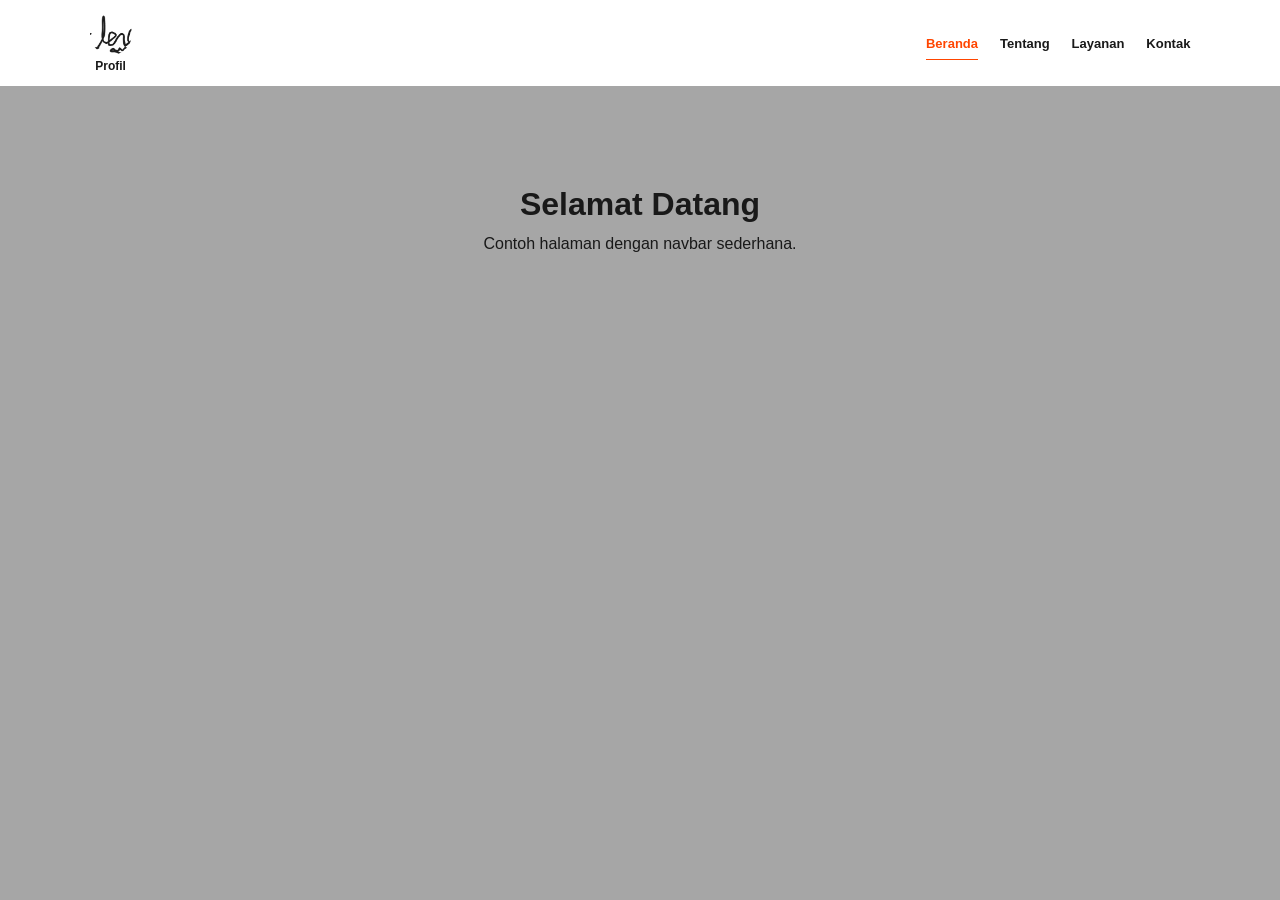
==== navigasi bar/index.html @ b535e572 "Initial commit" ====
<!DOCTYPE html>
<html lang="id">
<head>
    <meta charset="UTF-8">
    <meta name="viewport" content="width=device-width, initial-scale=1.0">
    <title>Navigasi Profil</title>
    <link rel="stylesheet" href="style.css">
</head>
<body>
    <nav class="navbar">
        <a class="profile" href="#beranda">
            <img src="Screenshot 2025-12-19 141627.png" alt="Foto profil">
            <span>Profil</span>
        </a>

        <ul class="menu">
            <li><a class="active" href="#beranda">Beranda</a></li>
            <li><a href="#tentang">Tentang</a></li>
            <li><a href="#layanan">Layanan</a></li>
            <li><a href="#kontak">Kontak</a></li>
        </ul>
    </nav>

    <main id="beranda">
        <h1>Selamat Datang</h1>
        <p>Contoh halaman dengan navbar sederhana.</p>
    </main>

    <script>
        const menuLinks = document.querySelectorAll('.menu a');

        menuLinks.forEach((link) => {
            link.addEventListener('click', () => {
                menuLinks.forEach((menuLink) => {
                    menuLink.classList.remove('active');
                });

                link.classList.add('active');
            });
        });
    </script>
</body>
</html>
---- navigasi bar/style.css ----
* {
    box-sizing: border-box;
    margin: 0;
    padding: 0;
}

body {
    background: #a6a6a6;
    color: #191919;
    font-family: "Segoe UI", sans-serif;
}

.navbar {
    align-items: center;
    background: #ffffff;
    display: flex;
    justify-content: space-between;
    min-height: 86px;
    padding: 12px 7%;
}

.profile {
    align-items: center;
    display: flex;
    flex-direction: column;
    gap: 4px;
    text-decoration: none;
}

.profile img {
    border-radius: 50%;
    display: block;
    height: 42px;
    object-fit: cover;
    width: 42px;
}

.profile span {
    color: #191919;
    font-size: 12px;
    font-weight: 600;
}

.menu {
    align-items: center;
    display: flex;
    gap: 22px;
    list-style: none;
}

.menu a {
    border-bottom: 1px solid transparent;
    color: #191919;
    font-size: 13px;
    font-weight: 600;
    padding: 8px 0;
    text-decoration: none;
    transition: color 300ms ease, border-color 300ms ease;
}

.menu a:hover,
.menu a.active {
    border-bottom-color: orangered;
    color: orangered;
}

main {
    min-height: calc(100vh - 86px);
    padding: 100px 7%;
    text-align: center;
}

main h1 {
    margin-bottom: 12px;
}

@media (max-width: 600px) {
    .navbar {
        padding: 12px 5%;
    }

    .menu {
        gap: 12px;
    }

    .menu a {
        font-size: 11px;
    }
}
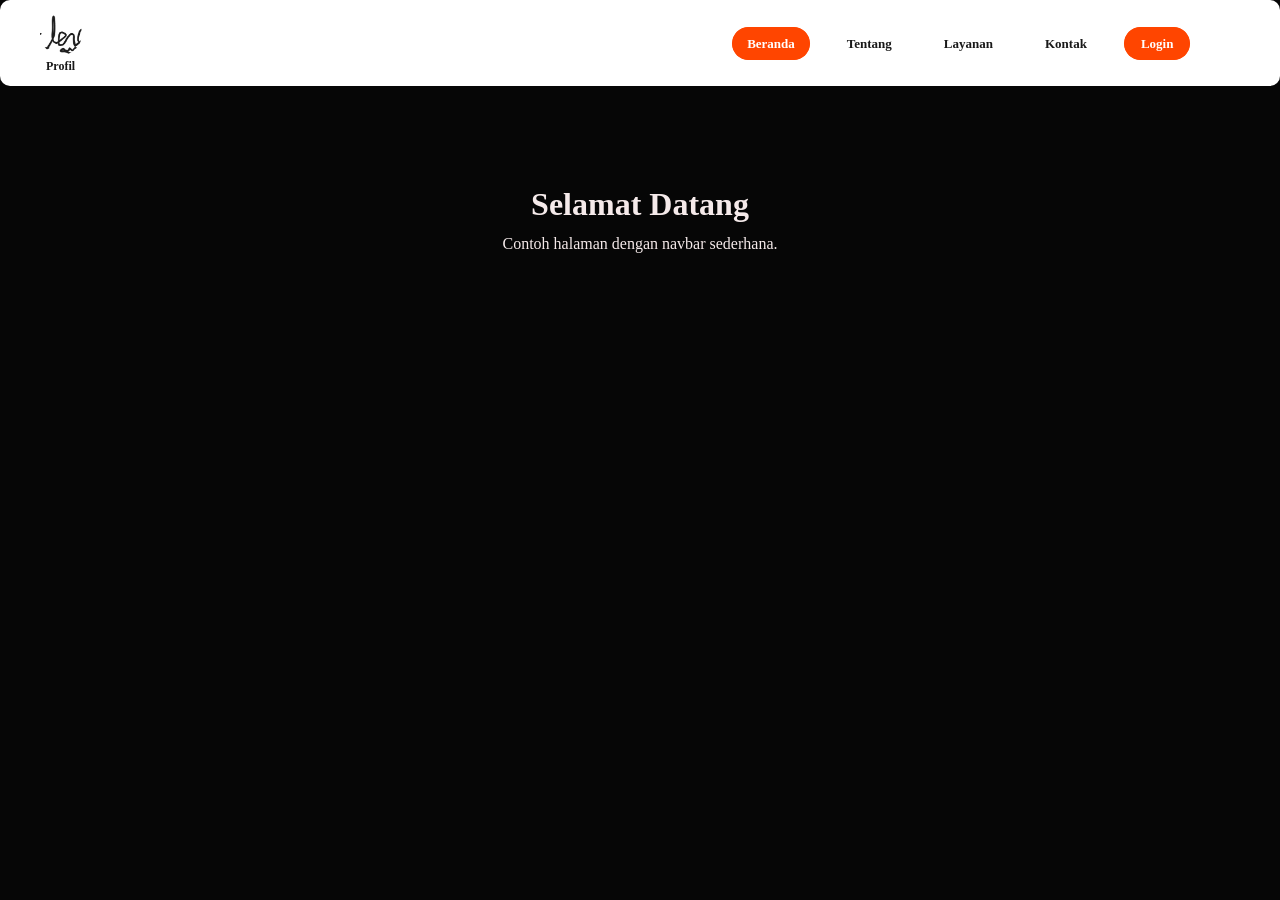
==== commit afce961a: "Improve login page and navbar styling" ====
--- a/navigasi bar/index.html
+++ b/navigasi bar/index.html
@@ -1,4 +1,4 @@
-<!DOCTYPE html>
+<!DOCTYPE html> 
 <html lang="id">
 <head>
     <meta charset="UTF-8">
@@ -18,6 +18,7 @@
             <li><a href="#tentang">Tentang</a></li>
             <li><a href="#layanan">Layanan</a></li>
             <li><a href="#kontak">Kontak</a></li>
+            <li><a class="login-link" href="login.html">Login</a></li>
         </ul>
     </nav>
 
--- a/navigasi bar/style.css
+++ b/navigasi bar/style.css
@@ -5,14 +5,15 @@
 }
 
 body {
-    background: #a6a6a6;
-    color: #191919;
-    font-family: "Segoe UI", sans-serif;
+    background: #060606;
+    color: #f5eaea;
+    font-family: "Times New Roman", serif;
 }
 
 .navbar {
     align-items: center;
     background: #ffffff;
+    border-radius: 10px;
     display: flex;
     justify-content: space-between;
     min-height: 86px;
@@ -25,6 +26,7 @@
     flex-direction: column;
     gap: 4px;
     text-decoration: none;
+    transform: translateX(-50px);
 }
 
 .profile img {
@@ -38,7 +40,7 @@
 .profile span {
     color: #191919;
     font-size: 12px;
-    font-weight: 600;
+    font-weight: bold;
 }
 
 .menu {
@@ -49,19 +51,35 @@
 }
 
 .menu a {
-    border-bottom: 1px solid transparent;
+    border: 1px solid transparent;
+    border-radius: 999px;
     color: #191919;
     font-size: 13px;
     font-weight: 600;
-    padding: 8px 0;
+    padding: 8px 14px;
     text-decoration: none;
-    transition: color 300ms ease, border-color 300ms ease;
+    transition: background-color 300ms ease, color 300ms ease, border-color 300ms ease;
 }
 
 .menu a:hover,
 .menu a.active {
-    border-bottom-color: orangered;
-    color: orangered;
+    background-color: orangered;
+    border-color: orangered;
+    color: #ffffff;
+}
+
+.menu a.login-link {
+    background-color: orangered;
+    border: 1px solid orangered;
+    border-radius: 999px;
+    color: #ffffff;
+    padding: 8px 16px;
+}
+
+.menu a.login-link:hover {
+    background-color: #0c0c0c;
+    border-color: #191919;
+    color: #ffffff;
 }
 
 main {
@@ -74,6 +92,208 @@
     margin-bottom: 12px;
 }
 
+.login-page {
+    background: #000000;
+    isolation: isolate;
+    overflow-x: hidden;
+    position: relative;
+}
+
+.login-page::before {
+    background:
+        radial-gradient(circle at 18% 24%, rgba(78, 72, 70, 0.5), transparent 32%),
+        radial-gradient(circle at 82% 72%, rgba(255, 255, 255, 0.2), transparent 28%),
+        radial-gradient(circle at 50% 20%, #252525 0, #000000 56%);
+    content: "";
+    filter: blur(24px);
+    inset: -32px;
+    position: fixed;
+    transform: scale(1.08);
+    z-index: -1;
+}
+
+.login-page .navbar {
+    background: rgba(255, 255, 255, 0.72);
+    border: 1px solid rgba(255, 255, 255, 0.5);
+    box-shadow: 0 8px 24px rgba(0, 0, 0, 0.18);
+    left: 2%;
+    position: fixed;
+    right: 2%;
+    top: 16px;
+    z-index: 10;
+    -webkit-backdrop-filter: blur(14px);
+    backdrop-filter: blur(14px);
+}
+
+.login-main {
+    align-items: center;
+    display: flex;
+    justify-content: center;
+    min-height: 100vh;
+    padding: 48px 20px;
+    position: relative;
+    text-align: left;
+    z-index: 1;
+}
+
+.login-card {
+    background: #ffffff;
+    border-radius: 16px;
+    color: #191919;
+    max-width: 430px;
+    padding: 38px;
+    width: 100%;
+}
+
+.login-eyebrow {
+    color: orangered;
+    font-size: 12px;
+    font-weight: bold;
+    letter-spacing: 1px;
+    margin-bottom: 10px;
+    text-transform: uppercase;
+}
+
+.login-card h1 {
+    font-size: 32px;
+    margin-bottom: 8px;
+}
+
+.login-description {
+    color: #fffdfd;
+    margin-bottom: 28px;
+}
+
+.login-card form {
+    display: flex;
+    flex-direction: column;
+    gap: 9px;
+}
+
+.login-card form > label {
+    font-size: 14px;
+    font-weight: bold;
+    margin-top: 8px;
+}
+
+.login-card input[type="email"],
+.login-card input[type="password"],
+.password-field input {
+    border: 1px solid #cfcfcf;
+    border-radius: 7px;
+    color: #191919;
+    font: inherit;
+    padding: 12px 13px;
+    width: 100%;
+}
+
+.password-field {
+    position: relative;
+}
+
+.password-field input {
+    padding-right: 48px;
+}
+
+.password-toggle {
+    align-items: center;
+    background: transparent;
+    border: 0;
+    border-radius: 4px;
+    color: #777777;
+    display: flex;
+    height: 42px;
+    justify-content: center;
+    padding: 0;
+    position: absolute;
+    right: 5px;
+    top: 1px;
+    width: 38px;
+}
+
+.password-toggle:hover,
+.password-toggle:focus-visible {
+    background: transparent;
+    border: 0;
+    color: rgb(252, 250, 249);
+    outline: none;
+}
+
+.eye-icon {
+    height: 19px;
+    width: 19px;
+}
+
+.eye-closed {
+    display: none;
+}
+
+.password-toggle.is-visible .eye-open {
+    display: none;
+}
+
+.password-toggle.is-visible .eye-closed {
+    display: block;
+}
+
+.login-card input[type="email"]:focus,
+.login-card input[type="password"]:focus,
+.password-field input:focus {
+    border-color: rgb(255, 255, 255);
+    outline: 2px solid rgba(255, 69, 0, 0.18);
+}
+
+.form-options {
+    align-items: center;
+    display: flex;
+    font-size: 13px;
+    justify-content: space-between;
+    margin: 8px 0 14px;
+}
+
+.remember-option {
+    align-items: center;
+    display: flex;
+    gap: 7px;
+}
+
+.remember-option input {
+    accent-color: orangered;
+}
+
+.form-options a {
+    color: orangered;
+    text-decoration: none;
+}
+
+.form-options a:hover {
+    text-decoration: underline;
+}
+
+.login-card form > button[type="submit"] {
+    background: orangered;
+    border: 1px solid orangered;
+    border-radius: 4px;
+    color: #ffffff;
+    cursor: pointer;
+    font: inherit;
+    font-weight: bold;
+    padding: 12px;
+    transition: background-color 300ms ease, border-color 300ms ease;
+}
+
+.login-card form > button[type="submit"]:hover {
+    background: #191919;
+    border-color: #191919;
+}
+
+.login-message {
+    color: #555555;
+    font-size: 13px;
+    min-height: 18px;
+    text-align: center;
+}
+
 @media (max-width: 600px) {
     .navbar {
         padding: 12px 5%;
@@ -86,4 +306,12 @@
     .menu a {
         font-size: 11px;
     }
-}
+
+    .menu a.login-link {
+        padding: 7px 10px;
+    }
+
+    .login-card {
+        padding: 28px 22px;
+    }
+}
